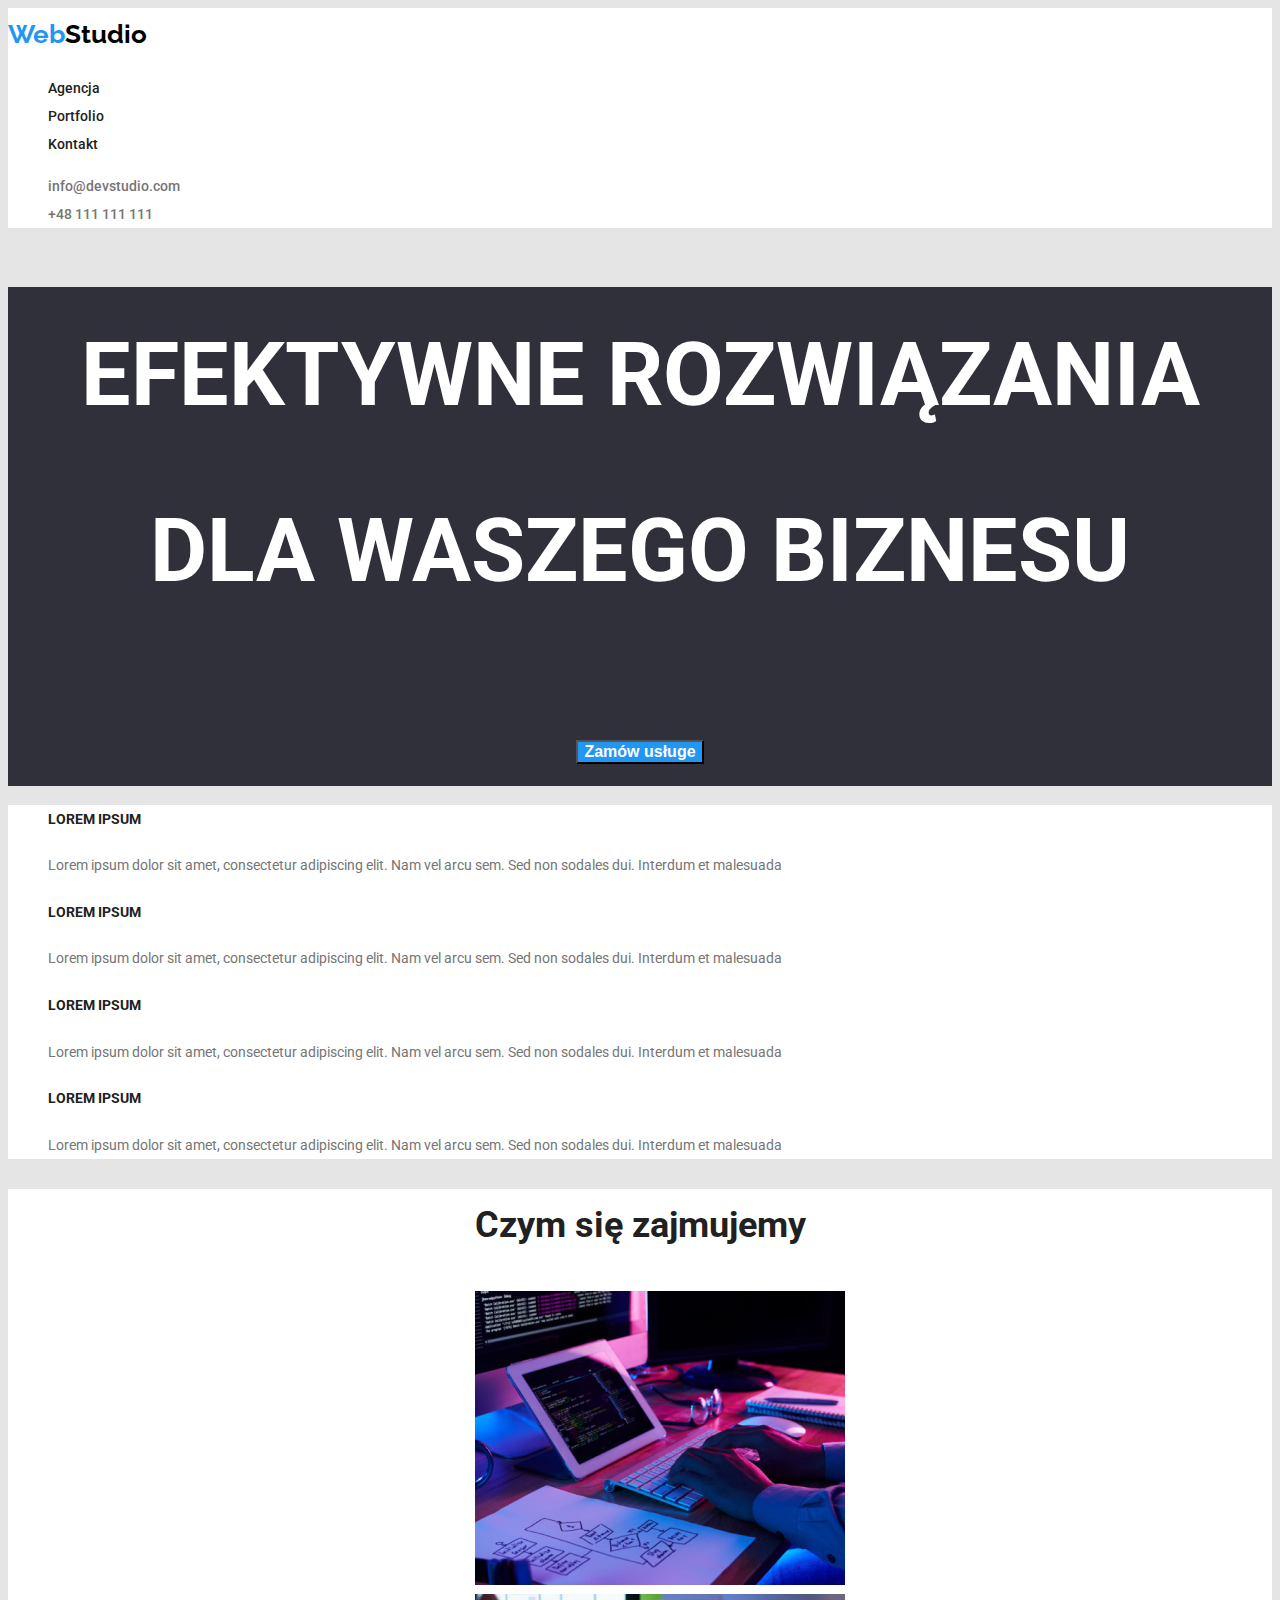
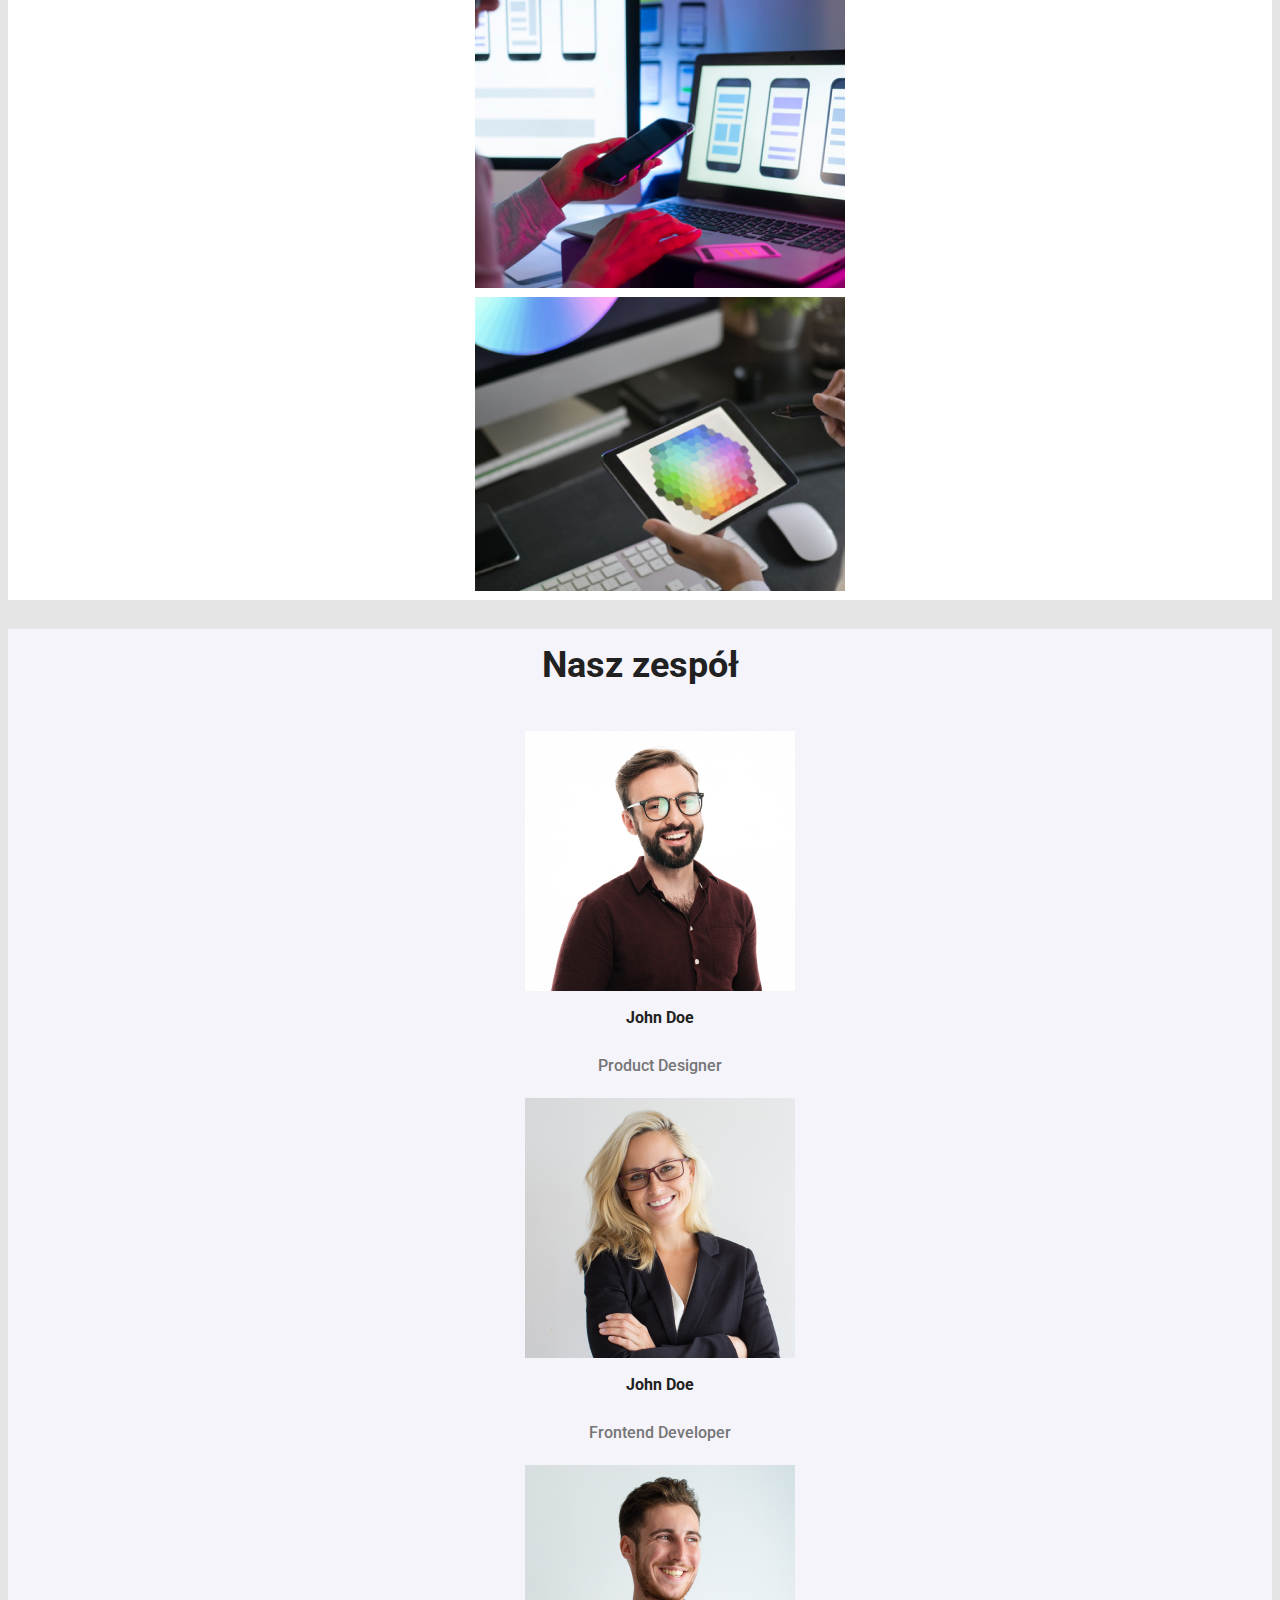
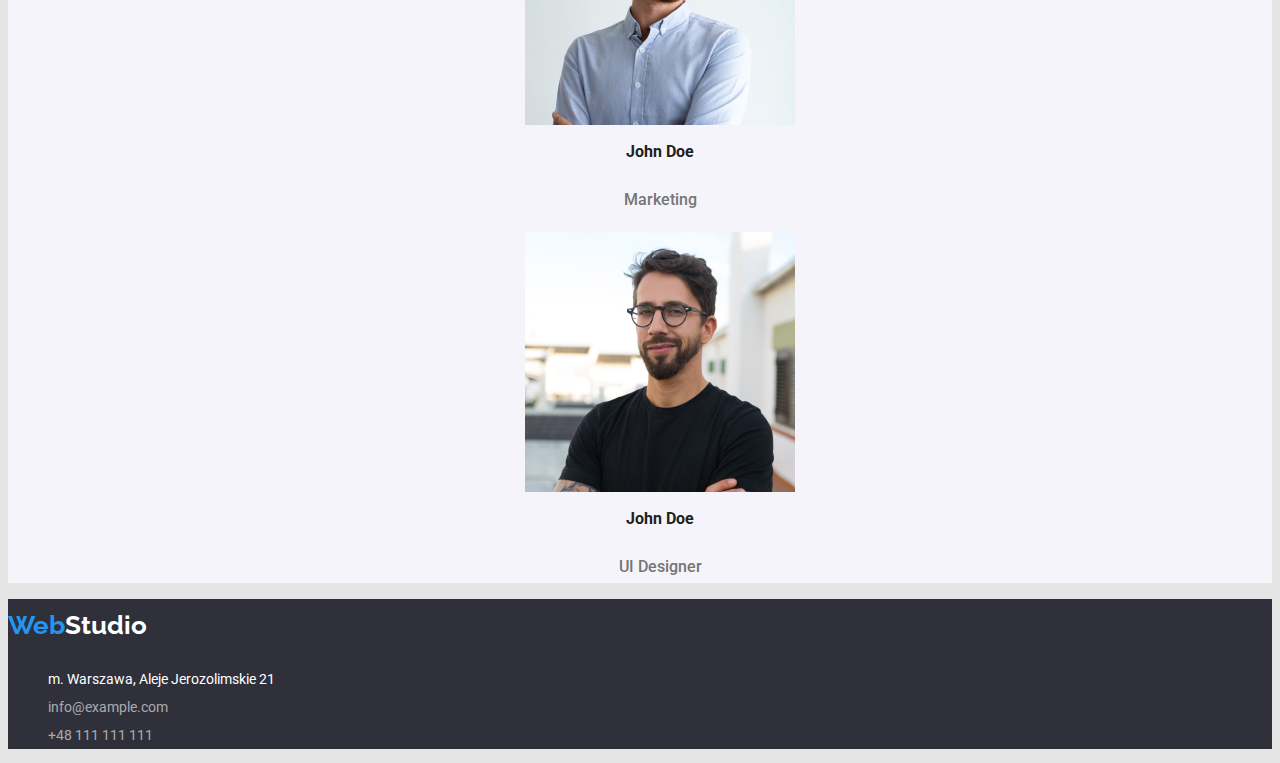
==== index.html @ c5dfb7b1 "new index.html, portfolio.html" ====
<!DOCTYPE html>
<html lang="pl">
  <head>
    <meta charset="UTF-8" />
    <meta http-equiv="X-UA-Compatible" content="IE=edge" />
    <meta name="viewport" content="width=device-width, initial-scale=1.0" />
    <title>Studio</title>
    <link rel="preconnect" href="https://fonts.googleapis.com" />
    <link rel="preconnect" href="https://fonts.gstatic.com" crossorigin />
    <link
      href="https://fonts.googleapis.com/css2?family=Raleway:wght@700&family=Roboto:wght@400;500;700;900&display=swap"
      rel="stylesheet"
    />
    <link rel="stylesheet" href="css/styles.css" />
  </head>

  <body>
    <!-- Menu, nawigacja -->
    <header>
      <a href="index.html" class="logo-link-header"
        ><span class="logo-web">Web</span>Studio</a
      >
      <nav>
        <ul class="nav-ul-left">
          <li>
            <a href="#" class="nav-links-left">Agencja</a>
          </li>
          <li>
            <a href="portfolio.html" class="nav-links-left">Portfolio</a>
          </li>
          <li>
            <a href="#" class="nav-links-left">Kontakt</a>
          </li>
        </ul>
      </nav>
      <ul class="nav-ul-right">
        <li>
          <a href="mailto:info@devstudio.com" class="nav-links-right"
            >info@devstudio.com</a
          >
        </li>
        <li>
          <a href="tel:+48111111111" class="nav-links-right">+48 111 111 111</a>
        </li>
      </ul>
    </header>
    <main>
      <!-- Główna sekcja -->
      <section>
        <div class="main-section">
          <h1>EFEKTYWNE ROZWIĄZANIA DLA WASZEGO BIZNESU</h1>
          <button type="button">Zamów usługe</button>
        </div>
      </section>
      <!-- Sekcja Nasze atuty -->
      <section>
        <div class="advantages-section">
          <ul class="advantages-section-ul">
            <li>
              <h4>LOREM IPSUM</h4>
              <p>
                Lorem ipsum dolor sit amet, consectetur adipiscing elit. Nam vel
                arcu sem. Sed non sodales dui. Interdum et malesuada
              </p>
            </li>
            <li>
              <h4>LOREM IPSUM</h4>
              <p>
                Lorem ipsum dolor sit amet, consectetur adipiscing elit. Nam vel
                arcu sem. Sed non sodales dui. Interdum et malesuada
              </p>
            </li>
            <li>
              <h4>LOREM IPSUM</h4>
              <p>
                Lorem ipsum dolor sit amet, consectetur adipiscing elit. Nam vel
                arcu sem. Sed non sodales dui. Interdum et malesuada
              </p>
            </li>
            <li>
              <h4>LOREM IPSUM</h4>
              <p>
                Lorem ipsum dolor sit amet, consectetur adipiscing elit. Nam vel
                arcu sem. Sed non sodales dui. Interdum et malesuada
              </p>
            </li>
          </ul>
        </div>
      </section>
      <!-- Sekcja czym się zajmujemy -->
      <section>
        <div class="what-we-do-section">
          <h2 class="article-title">Czym się zajmujemy</h2>
          <ul class="what-we-do-section-list">
            <li>
              <img
                src="images/what-we-do-keyboard.jpg"
                alt="zdjęcie klawiatury przy komputerze"
                width="370"
                height="294"
              />
            </li>
            <li>
              <img
                src="images/what-we-do-phone.jpg"
                alt="zdjęcie telefonu w ręce przy laptopie"
                width="370"
                height="294"
              />
            </li>
            <li>
              <img
                src="images/what-we-do-graphic.jpg"
                alt="zdjęcie tableta z grafiką na ekranie"
                width="370"
                height="294"
              />
            </li>
          </ul>
        </div>
      </section>
      <!-- Sekcja nasz zespół -->
      <section>
        <div class="our-team-section">
          <h2 class="article-title">Nasz zespół</h2>
          <ul class="our-team-list">
            <li>
              <figure>
                <img
                  src="images/team-product-designer.jpg"
                  alt="zdjęcie John Doe - Product Designera"
                  width="270"
                  height="260"
                />
                <figcaption>
                  <b>John Doe</b>
                  <p>Product Designer</p>
                </figcaption>
              </figure>
            </li>
            <li>
              <figure>
                <img
                  src="images/team-frontend-developer.jpg"
                  alt="zdjęcie John Doe - Frontend Developera"
                  width="270"
                  height="260"
                />
                <figcaption>
                  <b>John Doe</b>
                  <p>Frontend Developer</p>
                </figcaption>
              </figure>
            </li>
            <li>
              <figure>
                <img
                  src="images/team-marketing.jpg"
                  alt="zdjęcie John Doe - Marketingowca"
                  width="270"
                  height="260"
                />
                <figcaption>
                  <b>John Doe</b>
                  <p>Marketing</p>
                </figcaption>
              </figure>
            </li>
            <li>
              <figure>
                <img
                  src="images/team-ui-designer.jpg"
                  alt="zdjęcie John Doe - UI Designera"
                  width="270"
                  height="260"
                />
                <figcaption>
                  <b>John Doe</b>
                  <p>UI Designer</p>
                </figcaption>
              </figure>
            </li>
          </ul>
        </div>
      </section>
    </main>
    <!-- Stopka -->
    <footer>
      <a href="index.html" class="logo-link-footer"
        ><span class="logo-web">Web</span>Studio</a
      >
      <address>
        <ul class="footer-list">
          <li>m. Warszawa, Aleje Jerozolimskie 21</li>
          <li>
            <a href="mailto:info@example.com" class="footer-list-link"
              >info@example.com</a
            >
          </li>
          <li>
            <a href="tel:+48111111111" class="footer-list-link"
              >+48 111 111 111</a
            >
          </li>
        </ul>
      </address>
    </footer>
  </body>
</html>
---- css/styles.css ----
body {
  font-family: "Roboto", sans-serif;
  font-size: 14px;
  line-height: 2;
  background-color: #e5e5e5;
  color: #212121;
}

header {
  background-color: #ffffff;
}

.nav-ul-left,
.nav-ul-right {
  list-style: none;
}

.nav-links-left {
  text-decoration: none;
  font-weight: 500;
  color: #212121;
}

.nav-links-right {
  color: #757575;
  text-decoration: none;
  font-weight: 500;
}

.nav-links-left:hover,
.nav-links-right:hover,
.nav-links-left:focus,
.nav-links-right:focus,
.footer-list-link:hover,
.footer-list-link:focus,
.footer-list-link-underline:hover,
.footer-list-link-underline:focus {
  color: #2196f3;
}

.logo-link-header {
  text-decoration: none;
  font-family: "Raleway", sans-serif;
  font-weight: 700;
  font-size: 26px;
  color: #000000;
}

.logo-web {
  color: #2196f3;
}

.main-section {
  color: #ffffff;
  font-weight: 900;
  font-size: 44px;
  background-color: #2f303a;
  text-align: center;
}

.main-section button {
  font-size: 16px;
  font-weight: 700;
  color: #ffffff;
  background-color: #2196f3;
}

.advantages-section {
  background-color: #ffffff;
  color: #757575;
}

.advantages-section h4 {
  color: #212121;
}

.advantages-section-ul {
  list-style: none;
}

.what-we-do-section {
  background-color: #ffffff;
  text-align: center;
}

.article-title {
  font-size: 36px;
  font-weight: 700;
  color: #212121;
}

.what-we-do-section-list {
  list-style: none;
}

.our-team-section {
  background-color: #f5f4fa;
  text-align: center;
  font-size: 16px;
  font-weight: 500;
  color: #757575;
}

.our-team-section b {
  color: #212121;
}

.our-team-list {
  list-style: none;
}

footer {
  background-color: #2f303a;
}

.logo-link-footer {
  text-decoration: none;
  font-family: "Raleway", sans-serif;
  font-weight: 700;
  font-size: 26px;
  color: #ffffff;
}

address {
  font-style: normal;
}

.footer-list {
  color: #ffffff;
  list-style: none;
}

.footer-list-link {
  text-decoration: none;
  color: #ffffff99;
}

.filter-button-list {
  list-style: none;
}

.filter-button {
  background-color: #f5f4fa;
  border: 0;
  list-style: none;
  font-family: "Roboto", sans-serif;
  font-weight: 500;
  color: #212121;
}

.filter-button:hover {
  background-color: #2196f3;
  color: #ffffff;
  cursor: pointer;
}

.container {
  background-color: #ffffff;
  color: #757575;
  font-size: 16px;
}

.container-items b {
  color: #212121;
  font-size: 18px;
}

.container-list {
  list-style: none;
}

.footer-list-link-underline {
  text-decoration: underline;
  color: #ffffff99;
}
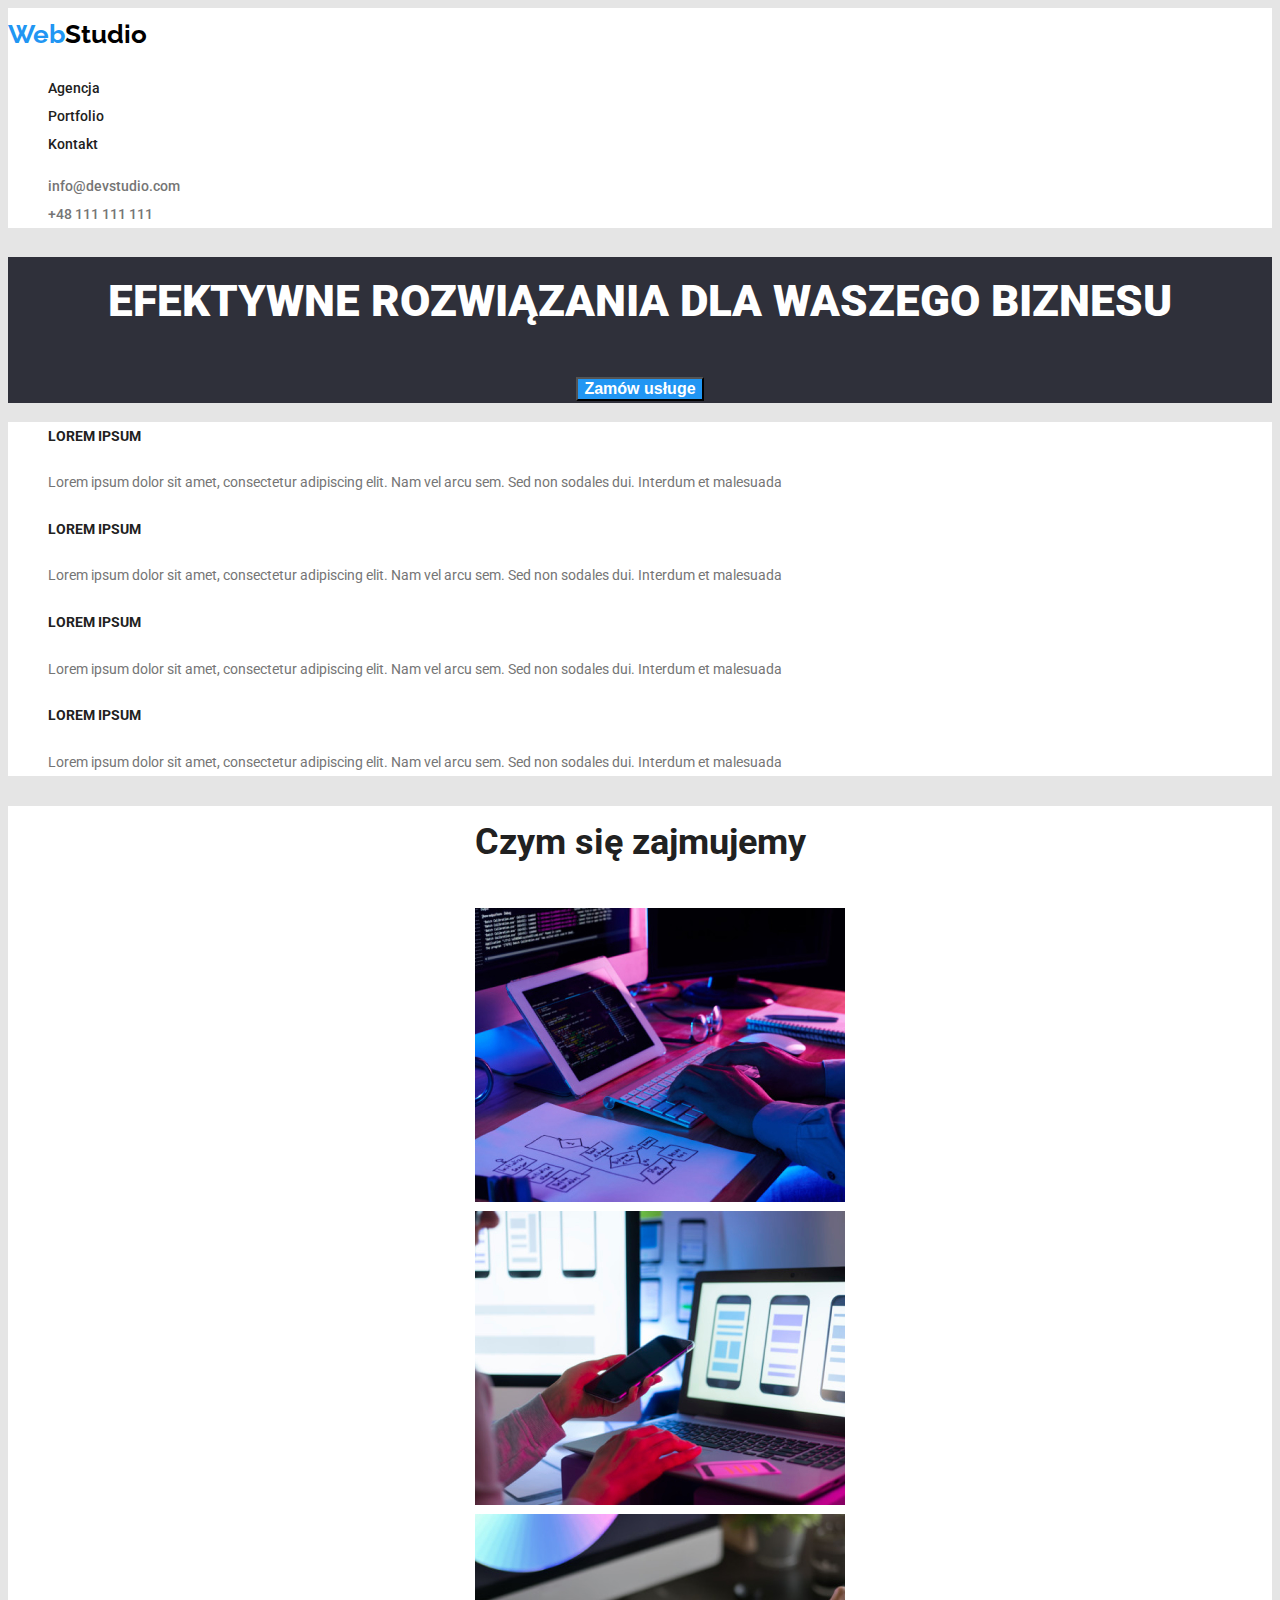
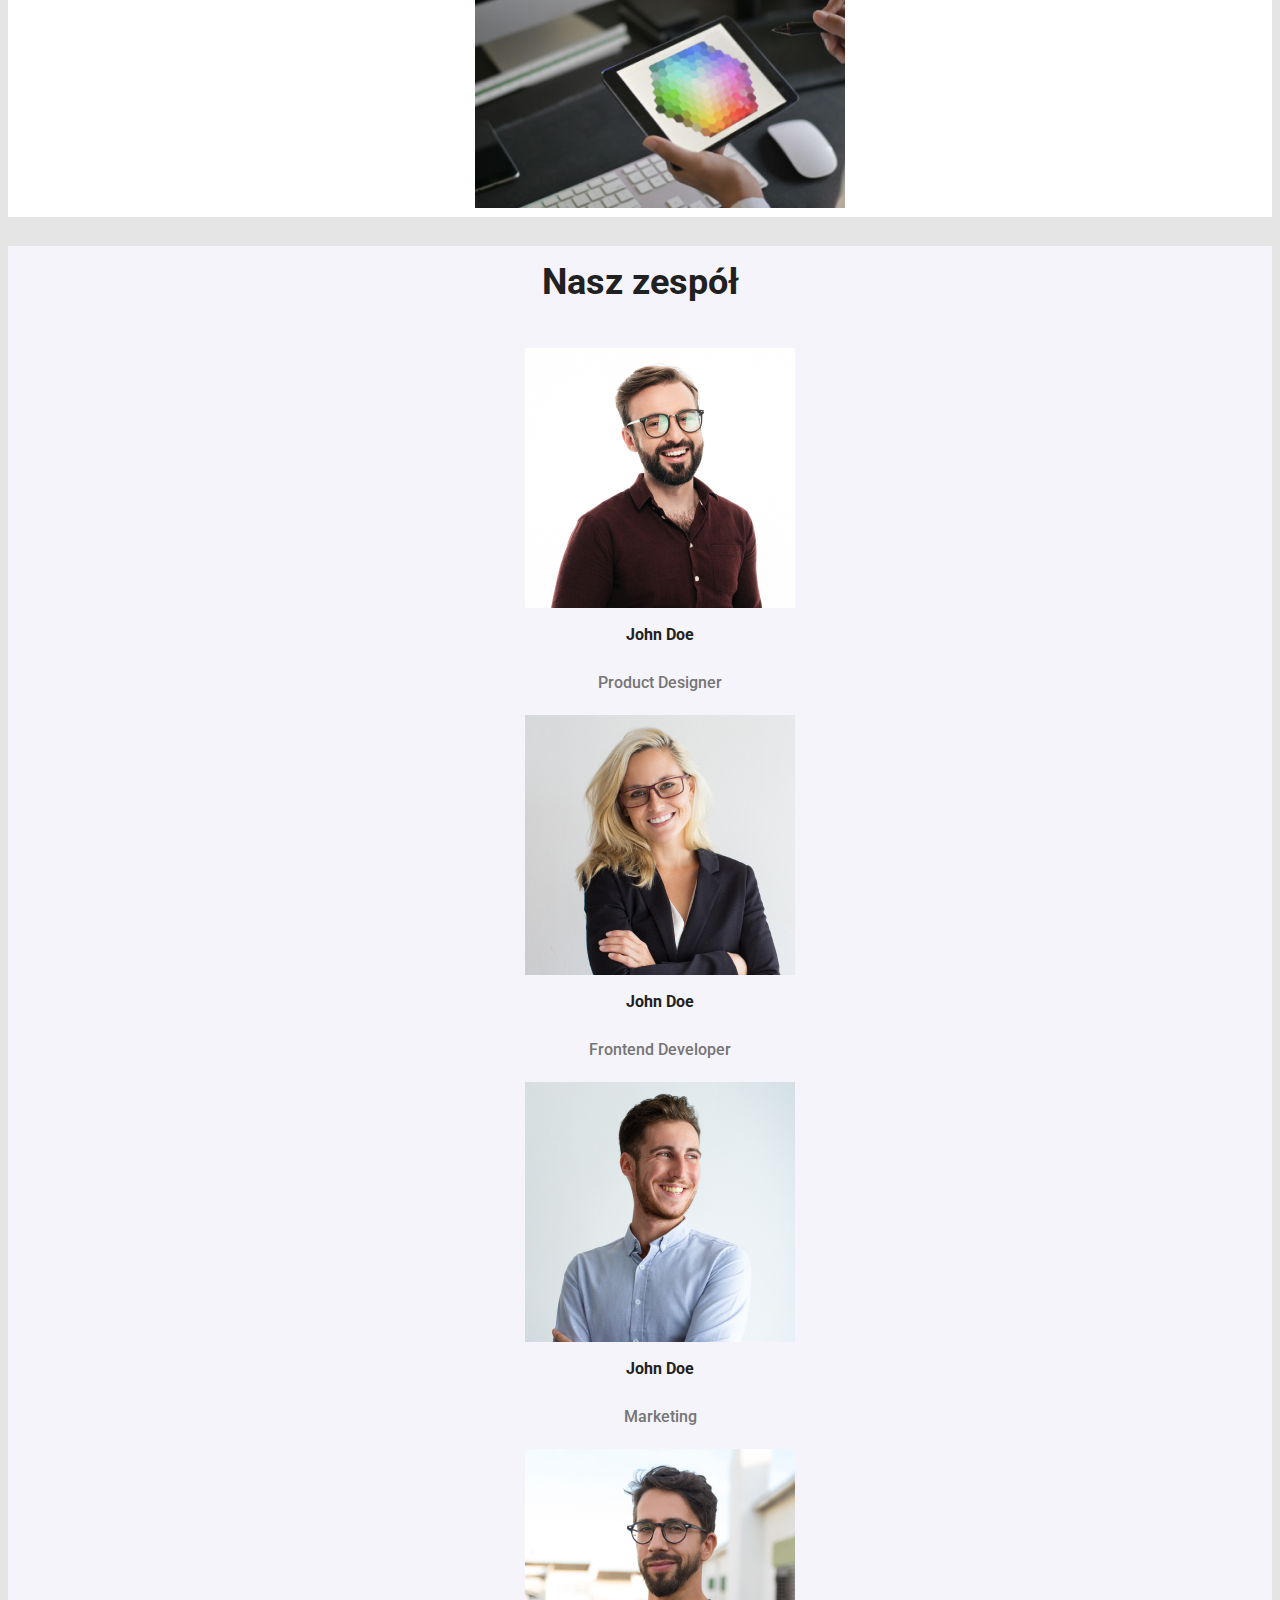
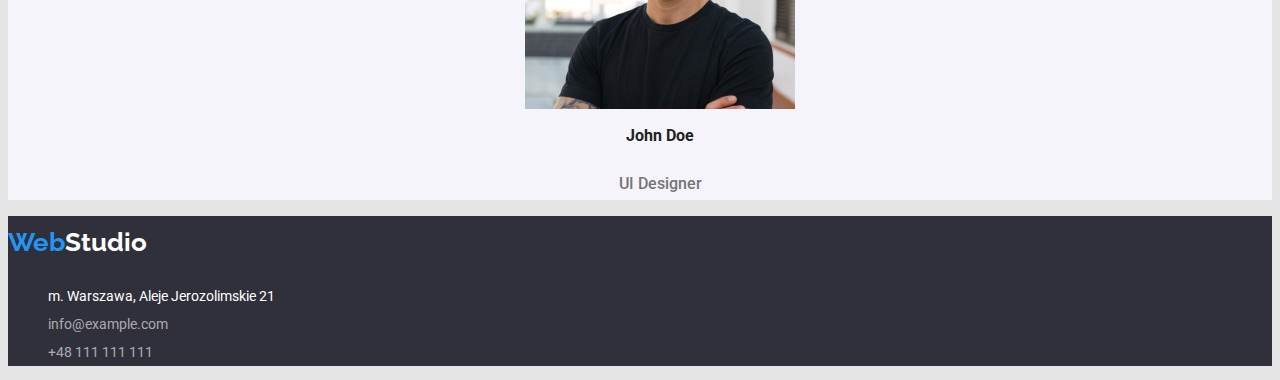
==== commit 81722eb4: "css" ====
--- a/index.html
+++ b/index.html
@@ -16,12 +16,12 @@
 
   <body>
     <!-- Menu, nawigacja -->
-    <header>
+    <header class="header">
       <a href="index.html" class="logo-link-header"
         ><span class="logo-web">Web</span>Studio</a
       >
       <nav>
-        <ul class="nav-ul-left">
+        <ul class="nav-list-left">
           <li>
             <a href="#" class="nav-links-left">Agencja</a>
           </li>
@@ -33,7 +33,7 @@
           </li>
         </ul>
       </nav>
-      <ul class="nav-ul-right">
+      <ul class="nav-list-right">
         <li>
           <a href="mailto:info@devstudio.com" class="nav-links-right"
             >info@devstudio.com</a
@@ -48,37 +48,37 @@
       <!-- Główna sekcja -->
       <section>
         <div class="main-section">
-          <h1>EFEKTYWNE ROZWIĄZANIA DLA WASZEGO BIZNESU</h1>
+          <h1 class="main-title">EFEKTYWNE ROZWIĄZANIA DLA WASZEGO BIZNESU</h1>
           <button type="button">Zamów usługe</button>
         </div>
       </section>
       <!-- Sekcja Nasze atuty -->
       <section>
         <div class="advantages-section">
-          <ul class="advantages-section-ul">
-            <li>
-              <h4>LOREM IPSUM</h4>
-              <p>
-                Lorem ipsum dolor sit amet, consectetur adipiscing elit. Nam vel
-                arcu sem. Sed non sodales dui. Interdum et malesuada
-              </p>
-            </li>
-            <li>
-              <h4>LOREM IPSUM</h4>
-              <p>
-                Lorem ipsum dolor sit amet, consectetur adipiscing elit. Nam vel
-                arcu sem. Sed non sodales dui. Interdum et malesuada
-              </p>
-            </li>
-            <li>
-              <h4>LOREM IPSUM</h4>
-              <p>
-                Lorem ipsum dolor sit amet, consectetur adipiscing elit. Nam vel
-                arcu sem. Sed non sodales dui. Interdum et malesuada
-              </p>
-            </li>
-            <li>
-              <h4>LOREM IPSUM</h4>
+          <ul class="advantages-section-list">
+            <li>
+              <h4 class="advantages-title">LOREM IPSUM</h4>
+              <p>
+                Lorem ipsum dolor sit amet, consectetur adipiscing elit. Nam vel
+                arcu sem. Sed non sodales dui. Interdum et malesuada
+              </p>
+            </li>
+            <li>
+              <h4 class="advantages-title">LOREM IPSUM</h4>
+              <p>
+                Lorem ipsum dolor sit amet, consectetur adipiscing elit. Nam vel
+                arcu sem. Sed non sodales dui. Interdum et malesuada
+              </p>
+            </li>
+            <li>
+              <h4 class="advantages-title">LOREM IPSUM</h4>
+              <p>
+                Lorem ipsum dolor sit amet, consectetur adipiscing elit. Nam vel
+                arcu sem. Sed non sodales dui. Interdum et malesuada
+              </p>
+            </li>
+            <li>
+              <h4 class="advantages-title">LOREM IPSUM</h4>
               <p>
                 Lorem ipsum dolor sit amet, consectetur adipiscing elit. Nam vel
                 arcu sem. Sed non sodales dui. Interdum et malesuada
@@ -185,11 +185,11 @@
       </section>
     </main>
     <!-- Stopka -->
-    <footer>
+    <footer class="footer">
       <a href="index.html" class="logo-link-footer"
         ><span class="logo-web">Web</span>Studio</a
       >
-      <address>
+      <address class="address">
         <ul class="footer-list">
           <li>m. Warszawa, Aleje Jerozolimskie 21</li>
           <li>
--- a/css/styles.css
+++ b/css/styles.css
@@ -6,12 +6,12 @@
   color: #212121;
 }
 
-header {
+.header {
   background-color: #ffffff;
 }
 
-.nav-ul-left,
-.nav-ul-right {
+.nav-list-left,
+.nav-list-right {
   list-style: none;
 }
 
@@ -51,11 +51,14 @@
 }
 
 .main-section {
+  background-color: #2f303a;
+  text-align: center;
+}
+
+.main-title {
   color: #ffffff;
   font-weight: 900;
   font-size: 44px;
-  background-color: #2f303a;
-  text-align: center;
 }
 
 .main-section button {
@@ -70,11 +73,11 @@
   color: #757575;
 }
 
-.advantages-section h4 {
+.advantages-title {
   color: #212121;
 }
 
-.advantages-section-ul {
+.advantages-section-list {
   list-style: none;
 }
 
@@ -109,7 +112,7 @@
   list-style: none;
 }
 
-footer {
+.footer {
   background-color: #2f303a;
 }
 
@@ -121,7 +124,7 @@
   color: #ffffff;
 }
 
-address {
+.address {
   font-style: normal;
 }
 
@@ -154,18 +157,18 @@
   cursor: pointer;
 }
 
-.container {
+.main-portfolio-section {
   background-color: #ffffff;
   color: #757575;
   font-size: 16px;
 }
 
-.container-items b {
+.main-portfolio-container b {
   color: #212121;
   font-size: 18px;
 }
 
-.container-list {
+.main-portfolio-container-list {
   list-style: none;
 }
 
